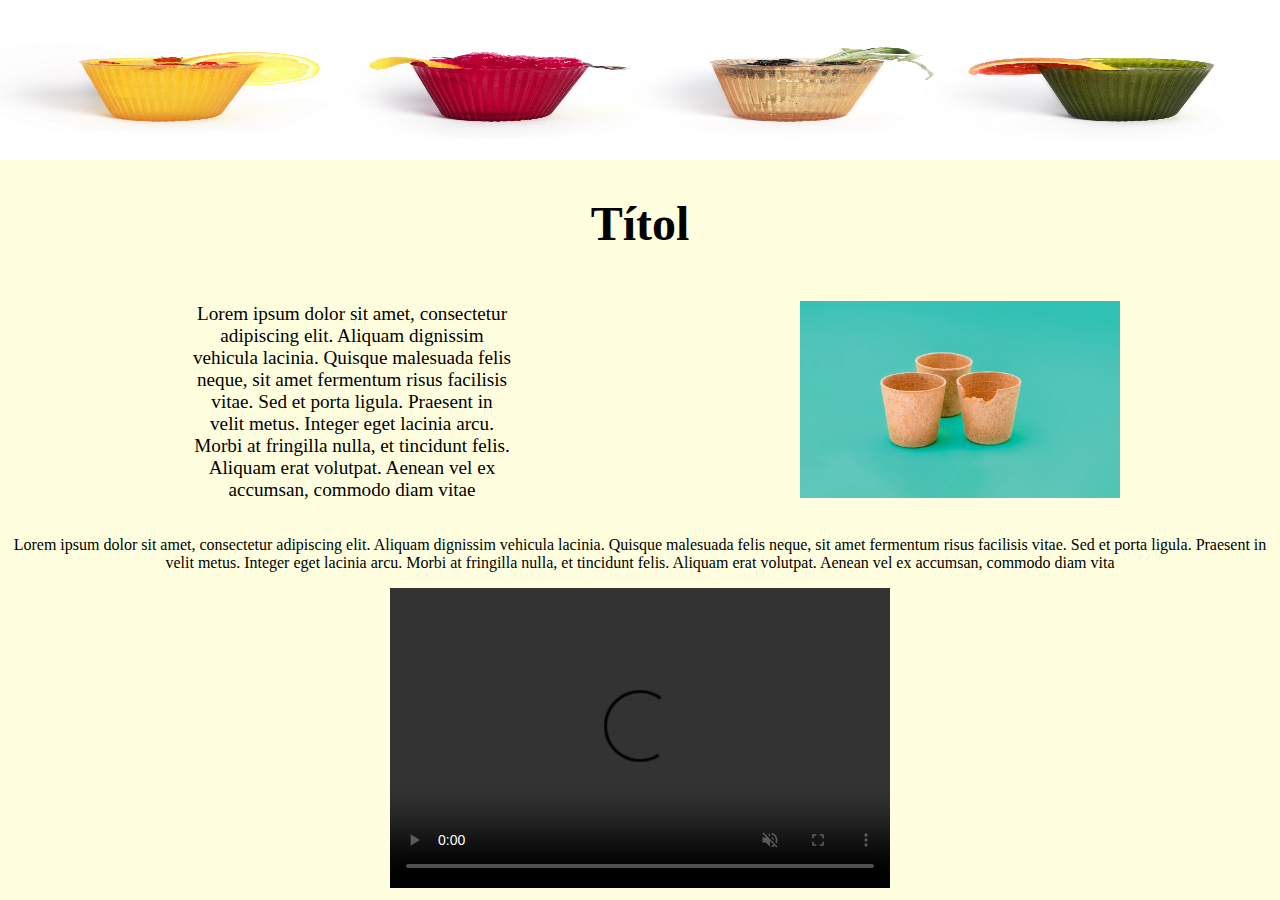
==== html/index.html @ 5b5fec39 "Add home" ====
<!DOCTYPE html>
<html lang="en">
    <head>
        <meta charset="UTF-8">
        <meta http-equiv="X-UA-Compatible" content="IE=edge">
        <meta name="viewport" content="width=device-width, initial-scale=1.0">
        <link rel="stylesheet" href="../css/home.css">
        <title>Envasos Sostenibilitat</title>
    </head>
    <body>

        <!-- NAV -->

        <!-- NAV -->


        <!-- IMG Header -->
        <div id="divHeader">
            <img id="imgHeader" src="../img/home/header_home.jpg" alt="">
        </div>

        <!-- IMG Header -->

        <div id="cuerpo">
            <h1>Títol</h1>

            <section>
                <div>
                    <p>Lorem ipsum dolor sit amet, consectetur adipiscing elit. Aliquam dignissim vehicula lacinia. Quisque malesuada felis neque, sit amet fermentum risus facilisis vitae. Sed et porta ligula. Praesent in velit metus. Integer eget lacinia arcu. Morbi at fringilla nulla, et tincidunt felis. Aliquam erat volutpat. Aenean vel ex accumsan, commodo diam vitae</p>
                </div>
                <div>
                    <img src="../img/home/img_envases.webp" alt="">
                </div>
            </section>

            <div id="par">
                <p>Lorem ipsum dolor sit amet, consectetur adipiscing elit. Aliquam dignissim vehicula lacinia. Quisque malesuada felis neque, sit amet fermentum risus facilisis vitae. Sed et porta ligula. Praesent in velit metus. Integer eget lacinia arcu. Morbi at fringilla nulla, et tincidunt felis. Aliquam erat volutpat. Aenean vel ex accumsan, commodo diam vita</p>
            </div>
            <div id="video">
                <video controls muted>
                    <source src="#" type="#">
                    <source src="#" type="#">
                    Your browser does not support HTML video.
                 </video>
            </div>
            
        </div>

    </body>
</html>
---- css/home.css ----
body {
    margin: 0px;
    background-color: #FFFFDF;
}

#imgHeader {
    width: 100%;
    height: 10em;
    margin: 0px
}

h1 {
    text-align: center;
    font-size: 3em;
}

section {
    display: flex;
    text-align: center;
}

section p {
    width: 50%;
    margin-left: 30%;
    font-size: 1.2em;
    margin-right: 10%;
}

section div {
    width: 50%;
    margin: 0px;

    margin-top: auto;
    margin-bottom: auto;
}

section img {
    width: 50%;
}

#par {
    text-align: center;
}

#video {
    margin: auto;
    width: 500px;
    height: 300px;
}


video {
    text-align: center;
    width: 500px;
    height: 300px;
}
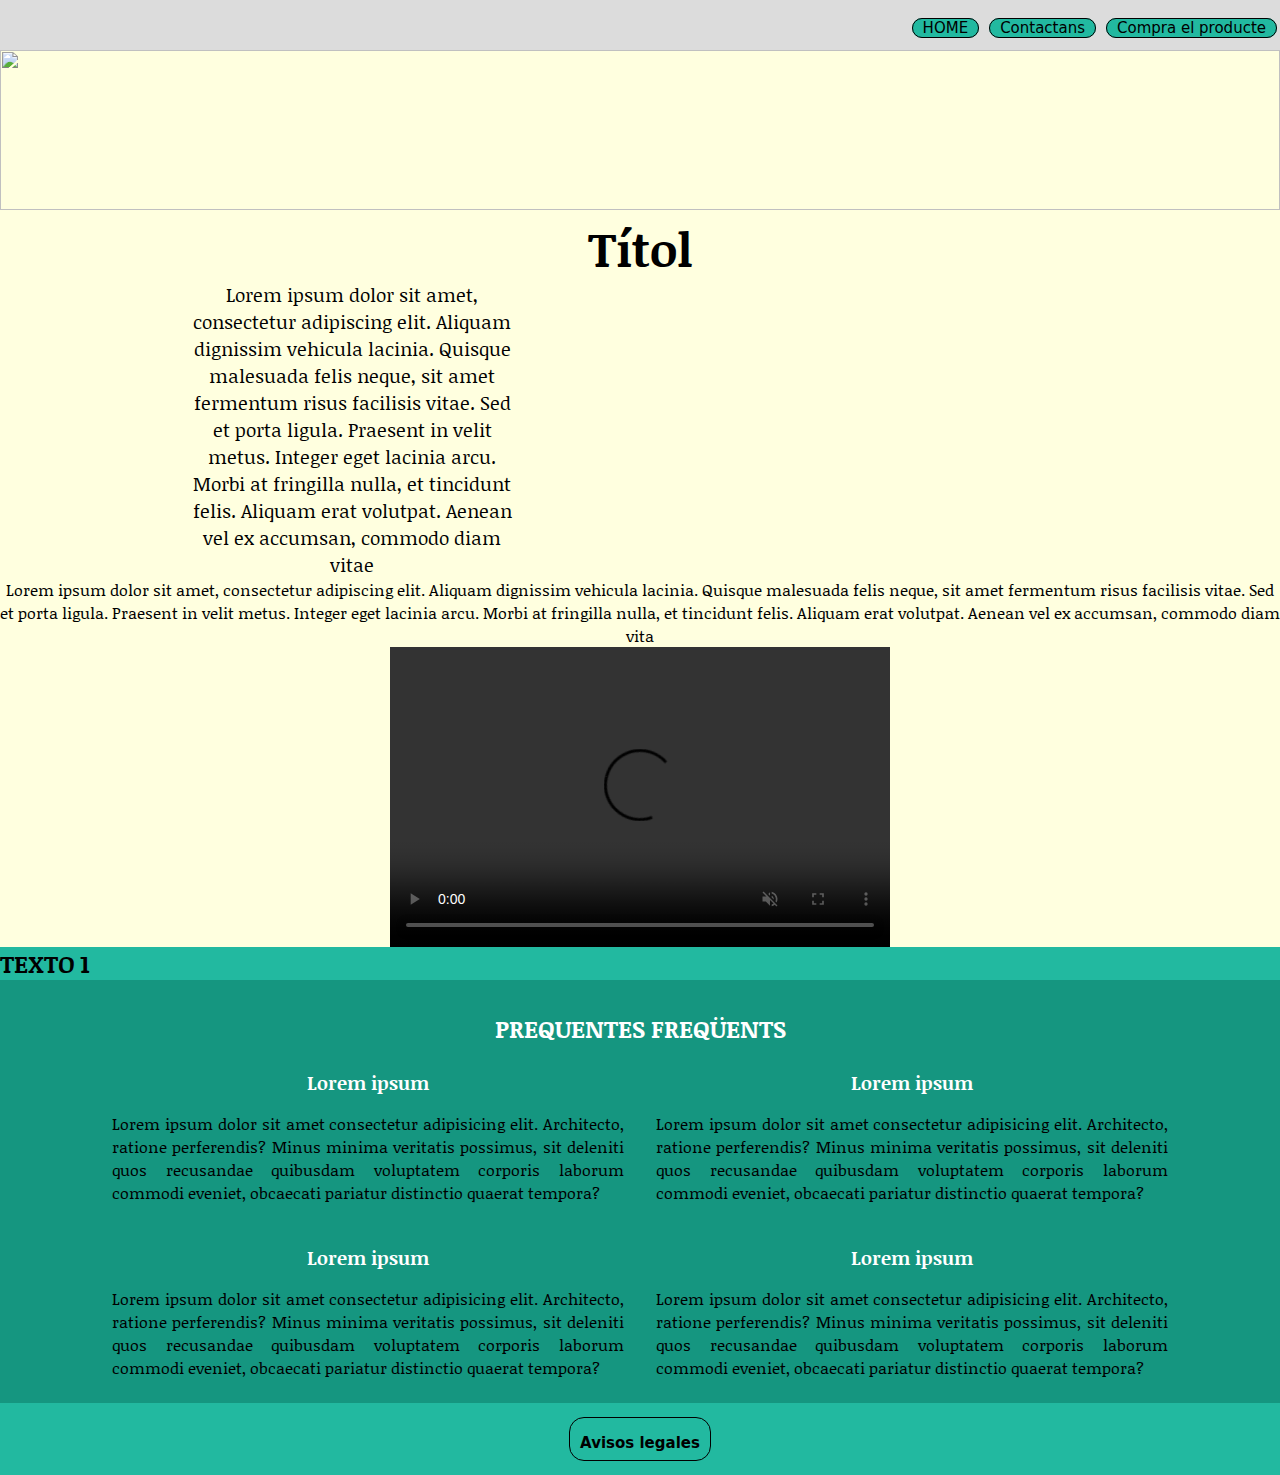
==== commit 8f53e9cd: "arreglos" ====
--- a/html/index.html
+++ b/html/index.html
@@ -4,19 +4,32 @@
         <meta charset="UTF-8">
         <meta http-equiv="X-UA-Compatible" content="IE=edge">
         <meta name="viewport" content="width=device-width, initial-scale=1.0">
+        <link rel="stylesheet" href="../css/app.css">
         <link rel="stylesheet" href="../css/home.css">
+        <link rel="stylesheet" href="../css/header.css">
+        <link rel="stylesheet" href="../css/footer.css">
+        <link rel="stylesheet" href="https://cdnjs.cloudflare.com/ajax/libs/font-awesome/6.2.1/css/all.min.css" integrity="sha512-MV7K8+y+gLIBoVD59lQIYicR65iaqukzvf/nwasF0nqhPay5w/9lJmVM2hMDcnK1OnMGCdVK+iQrJ7lzPJQd1w==" crossorigin="anonymous" referrerpolicy="no-referrer" />
         <title>Envasos Sostenibilitat</title>
     </head>
     <body>
-
         <!-- NAV -->
-
+        <header>
+            <nav>
+                <ul class="NavBar">
+                    <li><i class="fa-solid fa-mug-hot"></i></li>
+                    <li>
+                        <a href="index.html">HOME</a>
+                        <a href="contacte.html">Contactans</a>
+                        <a href="contingut.html">Compra el producte</a>
+                    </li>
+                </ul>
+            </nav>
+        </header>
         <!-- NAV -->
-
 
         <!-- IMG Header -->
         <div id="divHeader">
-            <img id="imgHeader" src="../img/home/header_home.jpg" alt="">
+            <img id="imgHeader" src="../img/header_home.jpg" alt="">
         </div>
 
         <!-- IMG Header -->
@@ -29,7 +42,7 @@
                     <p>Lorem ipsum dolor sit amet, consectetur adipiscing elit. Aliquam dignissim vehicula lacinia. Quisque malesuada felis neque, sit amet fermentum risus facilisis vitae. Sed et porta ligula. Praesent in velit metus. Integer eget lacinia arcu. Morbi at fringilla nulla, et tincidunt felis. Aliquam erat volutpat. Aenean vel ex accumsan, commodo diam vitae</p>
                 </div>
                 <div>
-                    <img src="../img/home/img_envases.webp" alt="">
+                    <img src="../img/imatge_envasos.jpg" alt="">
                 </div>
             </section>
 
@@ -45,6 +58,37 @@
             </div>
             
         </div>
+        <footer>
+            <div class="row valoracions" style="background-color:#22B9A0 ;"><h2>TEXTO 1</h2></div>
+            <div class="row faq" style="background-color:#159680 ;">
+                <h2>PREQUENTES FREQÜENTS</h2>
+                <div class="contingut">
+                    <div class="col">
+                        <div>
+                            <h3>Lorem ipsum</h3>
+                            <p>Lorem ipsum dolor sit amet consectetur adipisicing elit. Architecto, ratione perferendis? Minus minima veritatis possimus, sit deleniti quos recusandae quibusdam voluptatem corporis laborum commodi eveniet, obcaecati pariatur distinctio quaerat tempora?</p>
+                        </div>                        
+                        <div>
+                            <h3>Lorem ipsum</h3>
+                            <p>Lorem ipsum dolor sit amet consectetur adipisicing elit. Architecto, ratione perferendis? Minus minima veritatis possimus, sit deleniti quos recusandae quibusdam voluptatem corporis laborum commodi eveniet, obcaecati pariatur distinctio quaerat tempora?</p>
+                        </div>    
+                    </div>                    
+                    <div class="col">
+                        <div>
+                            <h3>Lorem ipsum</h3>
+                            <p>Lorem ipsum dolor sit amet consectetur adipisicing elit. Architecto, ratione perferendis? Minus minima veritatis possimus, sit deleniti quos recusandae quibusdam voluptatem corporis laborum commodi eveniet, obcaecati pariatur distinctio quaerat tempora?</p>
+                        </div>                        
+                        <div>
+                            <h3>Lorem ipsum</h3>
+                            <p>Lorem ipsum dolor sit amet consectetur adipisicing elit. Architecto, ratione perferendis? Minus minima veritatis possimus, sit deleniti quos recusandae quibusdam voluptatem corporis laborum commodi eveniet, obcaecati pariatur distinctio quaerat tempora?</p>
+                        </div>
+                    </div>
+                </div>
+            </div>
+            <div class="row footer">
+                <a href="https://sede.administracionespublicas.gob.es/pagina/index/directorio/avisos_legales">Avisos legales</a>
+            </div>
+        </footer>
 
     </body>
 </html>--- a/css/app.css
+++ b/css/app.css
@@ -0,0 +1,17 @@
+@import url('https://fonts.googleapis.com/css2?family=Noticia+Text:ital,wght@0,400;0,700;1,400;1,700&display=swap');
+* {
+    margin: 0;
+    padding: 0;
+    font-family: 'Noticia Text';
+}
+
+body {
+    background-color: #E8D6AB;
+}
+
+/** COLOR **/
+
+/*
+colors: #FFFFDF #E8D6AB #F0F0F0.
+
+*/--- a/css/header.css
+++ b/css/header.css
@@ -0,0 +1,45 @@
+.column {
+  float: left;
+  width: 50%;
+}
+
+/* Clear floats after the columns */
+.row:after {
+  content: "";
+  display: table;
+  clear: both;
+}
+ul{
+  display: flex;
+  justify-content: space-between;
+  list-style-type: none;
+  margin: 0;
+  padding-top:15px;
+}
+
+a{
+  font-size: 15px;
+  font-family: system-ui, -apple-system, BlinkMacSystemFont, 'Segoe UI', Roboto, Oxygen, Ubuntu, Cantarell, 'Open Sans', 'Helvetica Neue', sans-serif;
+  text-decoration: none;
+  color: black;
+  background-color: #22B9A0;
+  border: 1px solid black;
+  border-radius: 15px;
+  padding-left: 10px;
+  padding-right: 10px;
+  margin: 3px;
+}
+
+header{
+  background-color: gainsboro;
+  position: relative;
+  padding:0;
+  height: 50px;
+}
+
+i{
+  font-size: 30px;
+  top: -5px;
+  position: relative;
+  color: orchid;
+}--- a/css/footer.css
+++ b/css/footer.css
@@ -0,0 +1,49 @@
+footer > div{
+    margin: 0;
+    padding: 0;
+    display: flex;
+}
+
+.faq {
+    width: 100vw;
+    display: flex;
+    flex-direction: column;
+    padding-top: 2em;
+}
+
+.faq h2, .faq h3 {
+    color: white;
+    text-align: center;
+}
+
+.faq .col {
+    display: flex;
+    margin: 0.5em 6em;
+}
+
+.faq .col > div {
+    margin: 1em;
+}
+
+.faq p {
+    margin-top: 1em;
+    text-align: justify;
+}
+
+.footer{
+    background-color: #22B9A0;
+    padding: 10px;
+    font-weight: bold;
+    border-top: 1px solid #22B9A0;
+    border-bottom: 1px solid #22B9A0;
+    justify-content: center;
+    height: 50px;
+    line-height: 50px;
+    font-size: 20px;
+}
+
+.footer a{
+    color: black;
+    text-decoration: none;
+    font-weight: bold;
+}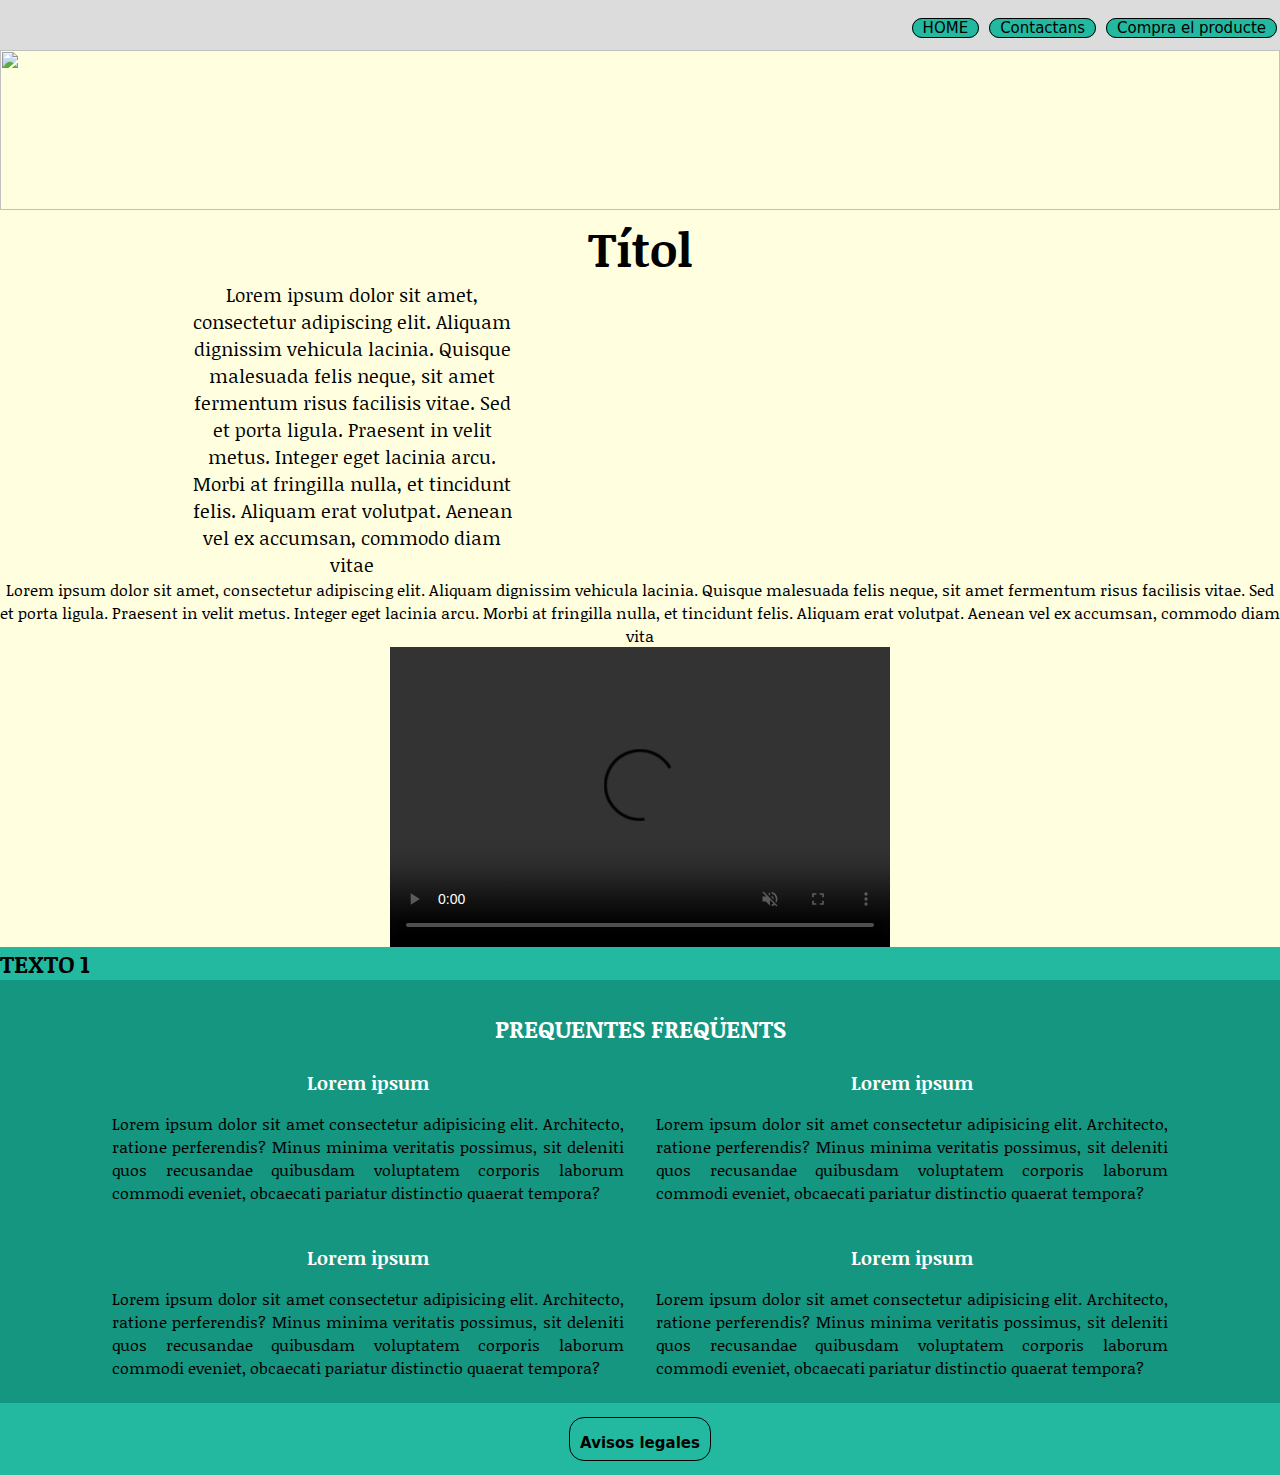
==== commit 4a02b6bb: "favicon" ====
--- a/html/index.html
+++ b/html/index.html
@@ -10,6 +10,7 @@
         <link rel="stylesheet" href="../css/footer.css">
         <link rel="stylesheet" href="https://cdnjs.cloudflare.com/ajax/libs/font-awesome/6.2.1/css/all.min.css" integrity="sha512-MV7K8+y+gLIBoVD59lQIYicR65iaqukzvf/nwasF0nqhPay5w/9lJmVM2hMDcnK1OnMGCdVK+iQrJ7lzPJQd1w==" crossorigin="anonymous" referrerpolicy="no-referrer" />
         <title>Envasos Sostenibilitat</title>
+        <link rel="shortcut icon" href="../img/favicon.png" type="image/x-icon">
     </head>
     <body>
         <!-- NAV -->
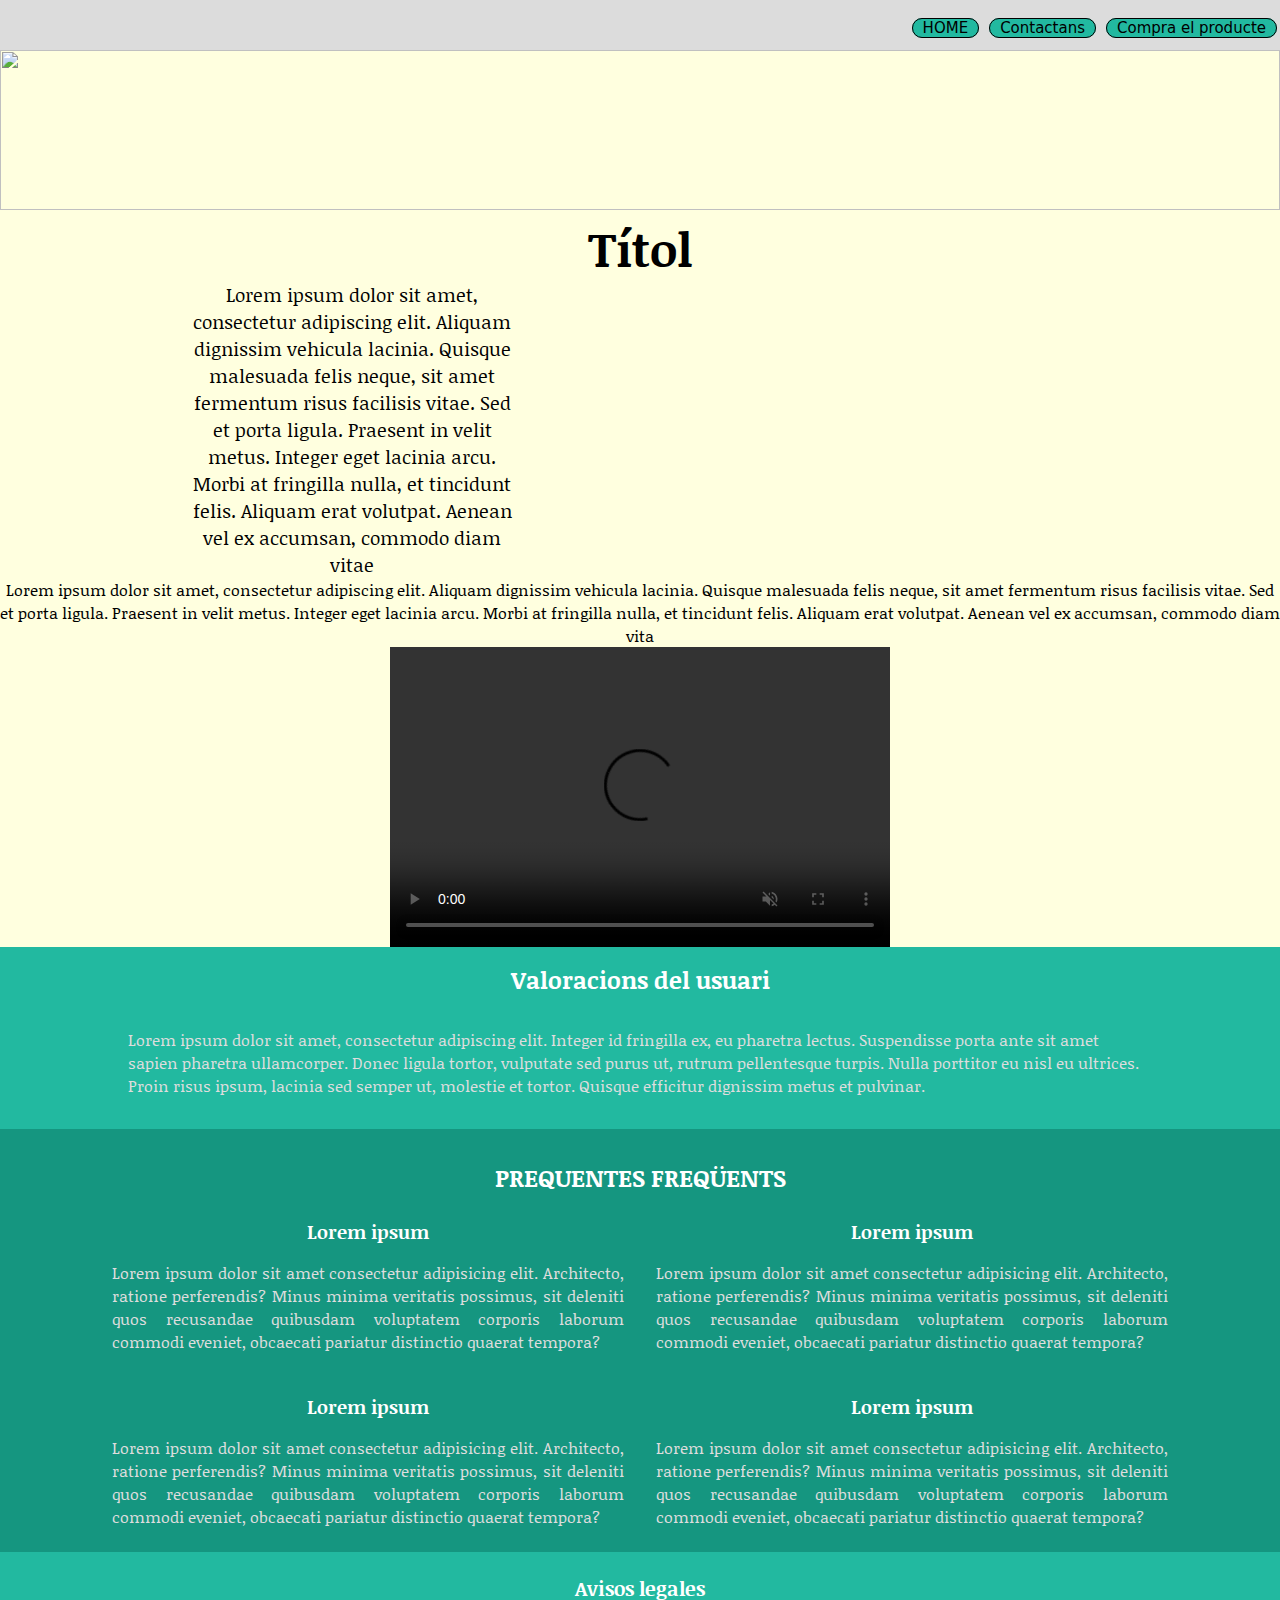
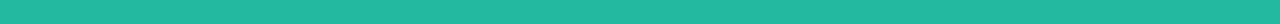
==== commit b371014c: "footer 1 mas arreglos" ====
--- a/html/index.html
+++ b/html/index.html
@@ -60,7 +60,14 @@
             
         </div>
         <footer>
-            <div class="row valoracions" style="background-color:#22B9A0 ;"><h2>TEXTO 1</h2></div>
+            <div class="row valoracions" style="background-color:#22B9A0 ;">
+                <div class="title"><h2>Valoracions del usuari</h2></div>
+                <div class="flex-container">
+                    <div class="icon"><i class="fa-solid fa-user"></i></div>
+                    <div class="text"><p>Lorem ipsum dolor sit amet, consectetur adipiscing elit. Integer id fringilla ex, eu pharetra lectus. Suspendisse porta ante sit amet sapien pharetra ullamcorper. Donec ligula tortor, vulputate sed purus ut, rutrum pellentesque turpis. Nulla porttitor eu nisl eu ultrices. Proin risus ipsum, lacinia sed semper ut, molestie et tortor. Quisque efficitur dignissim metus et pulvinar.</p></div>
+                    <div class="icon"><i class="fa-solid fa-arrow-right"></i></div>  
+                </div>
+            </div>
             <div class="row faq" style="background-color:#159680 ;">
                 <h2>PREQUENTES FREQÜENTS</h2>
                 <div class="contingut">
--- a/css/app.css
+++ b/css/app.css
@@ -3,15 +3,16 @@
     margin: 0;
     padding: 0;
     font-family: 'Noticia Text';
+    max-width: 100%;
 }
 
 body {
     background-color: #E8D6AB;
 }
 
-/** COLOR **/
-
-/*
-colors: #FFFFDF #E8D6AB #F0F0F0.
-
-*/+.no-seleccionable {
+    -webkit-user-select: none;
+    -moz-user-select: none;
+    -ms-user-select: none;
+    user-select: none; 
+}
--- a/css/header.css
+++ b/css/header.css
@@ -1,15 +1,22 @@
-.column {
+header {
+  background-color: gainsboro;
+  position: relative;
+  padding:0;
+  height: 50px;
+}
+
+header .column {
   float: left;
   width: 50%;
 }
 
 /* Clear floats after the columns */
-.row:after {
+header .row:after {
   content: "";
   display: table;
   clear: both;
 }
-ul{
+header ul{
   display: flex;
   justify-content: space-between;
   list-style-type: none;
@@ -17,7 +24,7 @@
   padding-top:15px;
 }
 
-a{
+header a {
   font-size: 15px;
   font-family: system-ui, -apple-system, BlinkMacSystemFont, 'Segoe UI', Roboto, Oxygen, Ubuntu, Cantarell, 'Open Sans', 'Helvetica Neue', sans-serif;
   text-decoration: none;
@@ -30,16 +37,11 @@
   margin: 3px;
 }
 
-header{
-  background-color: gainsboro;
-  position: relative;
-  padding:0;
-  height: 50px;
-}
-
-i{
+header i{
+  margin-left: 1em;
   font-size: 30px;
   top: -5px;
   position: relative;
   color: orchid;
+  cursor: pointer;
 }--- a/css/footer.css
+++ b/css/footer.css
@@ -1,11 +1,61 @@
+/** FOOTER **/
+footer .valoracions, footer .footer {
+    background-color: #22B9A0;
+}
+
+footer .faq {
+    background-color: #1aaa92;
+}
+
 footer > div{
-    margin: 0;
-    padding: 0;
     display: flex;
 }
 
+footer p {
+    color: #ddd;
+}
+
+/**FOOTER 1 **/
+.valoracions {
+    flex-direction: column;
+}
+
+.valoracions .title {
+    margin-top: 1em;
+    width: 100vw;
+    text-align: center;
+    color: #fff;
+}
+
+.valoracions .flex-container {
+    display: flex;
+    justify-content: space-around;
+    width: 100%;
+    margin: 2em 0;
+}
+  
+.valoracions .flex-container > div {
+   margin: auto 0;
+   justify-content: space-between;
+
+}
+
+.valoracions .flex-container .icon {
+    color: #fff;
+}
+
+.valoracions .flex-container .text {
+    width: 80%;
+}
+
+.valoracions .flex-container i {
+    font-size: 30px;
+    cursor: pointer;
+}
+
+/** FOOTER 2 **/
 .faq {
-    width: 100vw;
+    width: 100%;
     display: flex;
     flex-direction: column;
     padding-top: 2em;
@@ -30,6 +80,7 @@
     text-align: justify;
 }
 
+/** FOOTER 3 **/
 .footer{
     background-color: #22B9A0;
     padding: 10px;
@@ -42,8 +93,8 @@
     font-size: 20px;
 }
 
-.footer a{
-    color: black;
+.footer a {
+    color: white;
     text-decoration: none;
     font-weight: bold;
 }